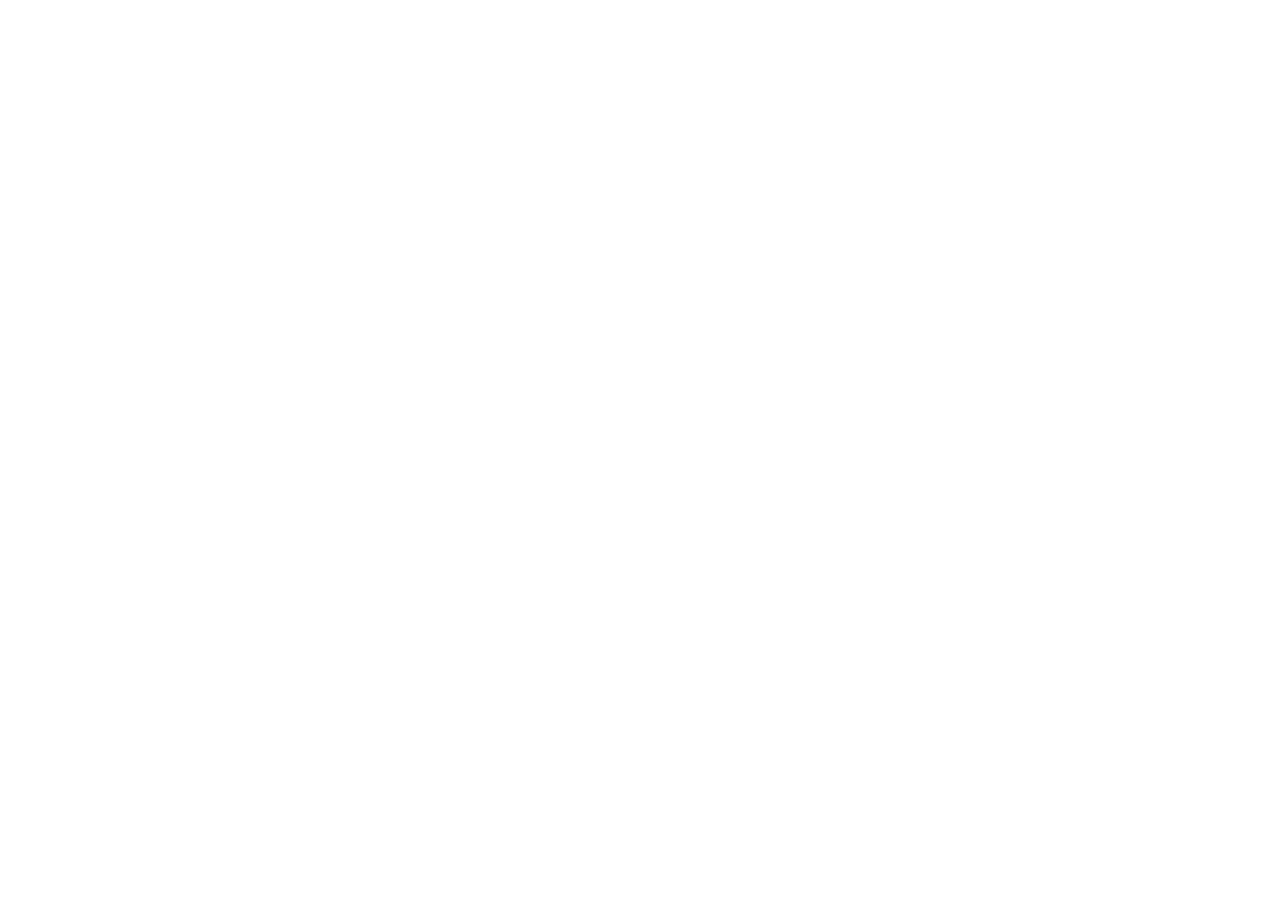
==== week1/day4/examples/bootstrap/grid/index.html @ 0cb4a940 "first commit" ====
<!DOCTYPE html>
<html>

<head>
    <title>Bootstrap Grid Example</title>
    <meta charset='utf-8'>
    <link rel='stylesheet' type='text/css' media='screen' href='main.css'>
</head>

<body>
    
</body>

</html>
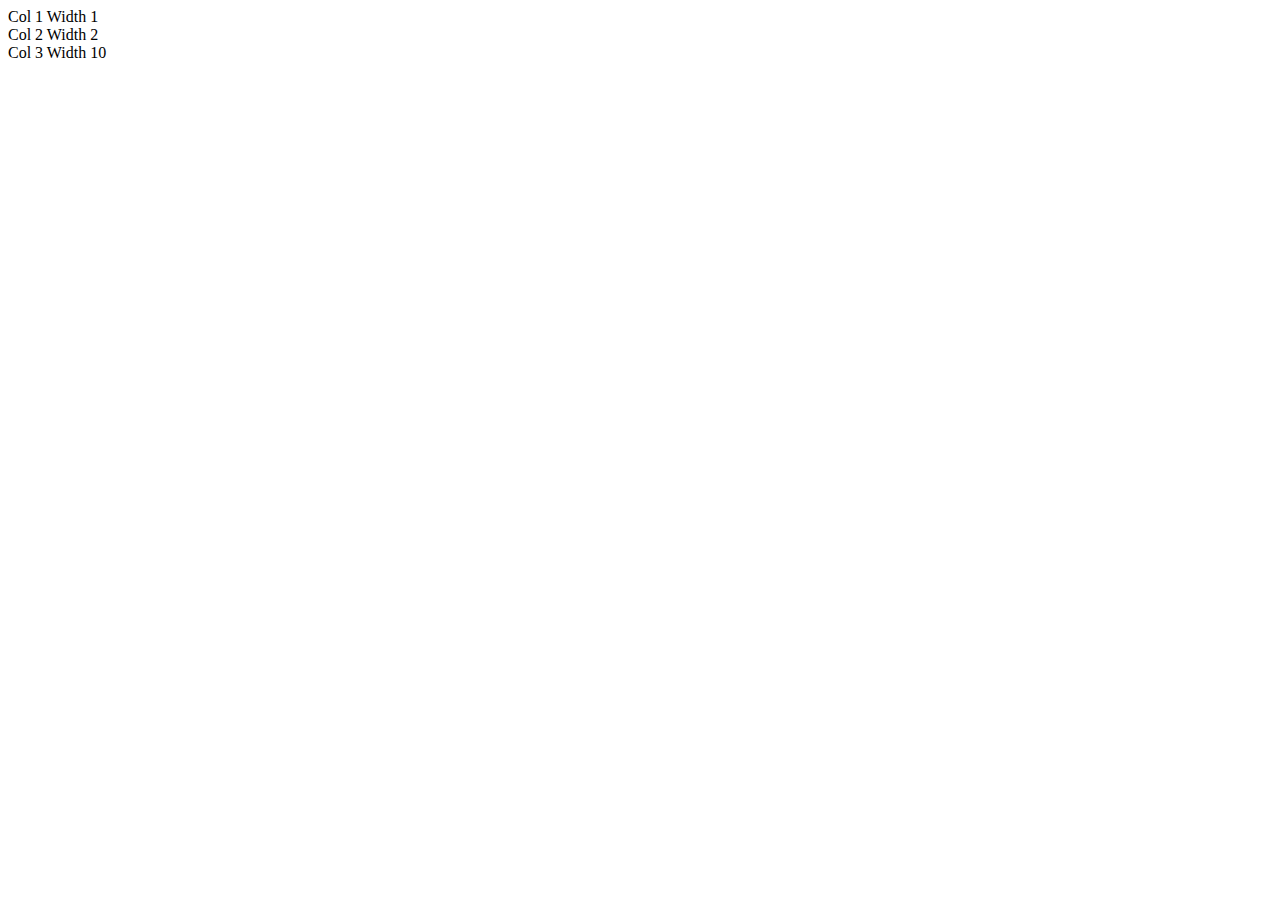
==== commit 7b9d56cd: "miscs" ====
--- a/week1/day4/examples/bootstrap/grid/index.html
+++ b/week1/day4/examples/bootstrap/grid/index.html
@@ -4,11 +4,25 @@
 <head>
     <title>Bootstrap Grid Example</title>
     <meta charset='utf-8'>
-    <link rel='stylesheet' type='text/css' media='screen' href='main.css'>
+    <link href="https://cdn.jsdelivr.net/npm/bootstrap@5.3.0-alpha3/dist/css/bootstrap.min.css" rel="stylesheet"
+        integrity="sha384-KK94CHFLLe+nY2dmCWGMq91rCGa5gtU4mk92HdvYe+M/SXH301p5ILy+dN9+nJOZ" crossorigin="anonymous">
+    <link rel='stylesheet' type='text/css' media='screen' href='style.css'>
 </head>
 
 <body>
-    
+
+    <!-- <div>#1</div>
+    <div>#2</div>
+    <span>I'm timid</span>
+    <span>I'm timid too</span> -->
+
+    <div class="container">
+        <div class="row">
+            <div class="col-12 col-sm-6 col-md-3 col-lg-3 col-xl-1 mycol mycol-1">Col 1 Width 1</div>
+            <div class="col-12 col-sm-6 col-md-4 offset-md-1 col-lg-3 col-xl-1 mycol mycol-2">Col 2 Width 2</div>
+            <div class="col-12 col-sm-6 col-md-3 offset-md-1 col-lg-3 col-xl-1 mycol mycol-3">Col 3 Width 10</div>
+        </div>
+    </div>
 </body>
 
 </html>